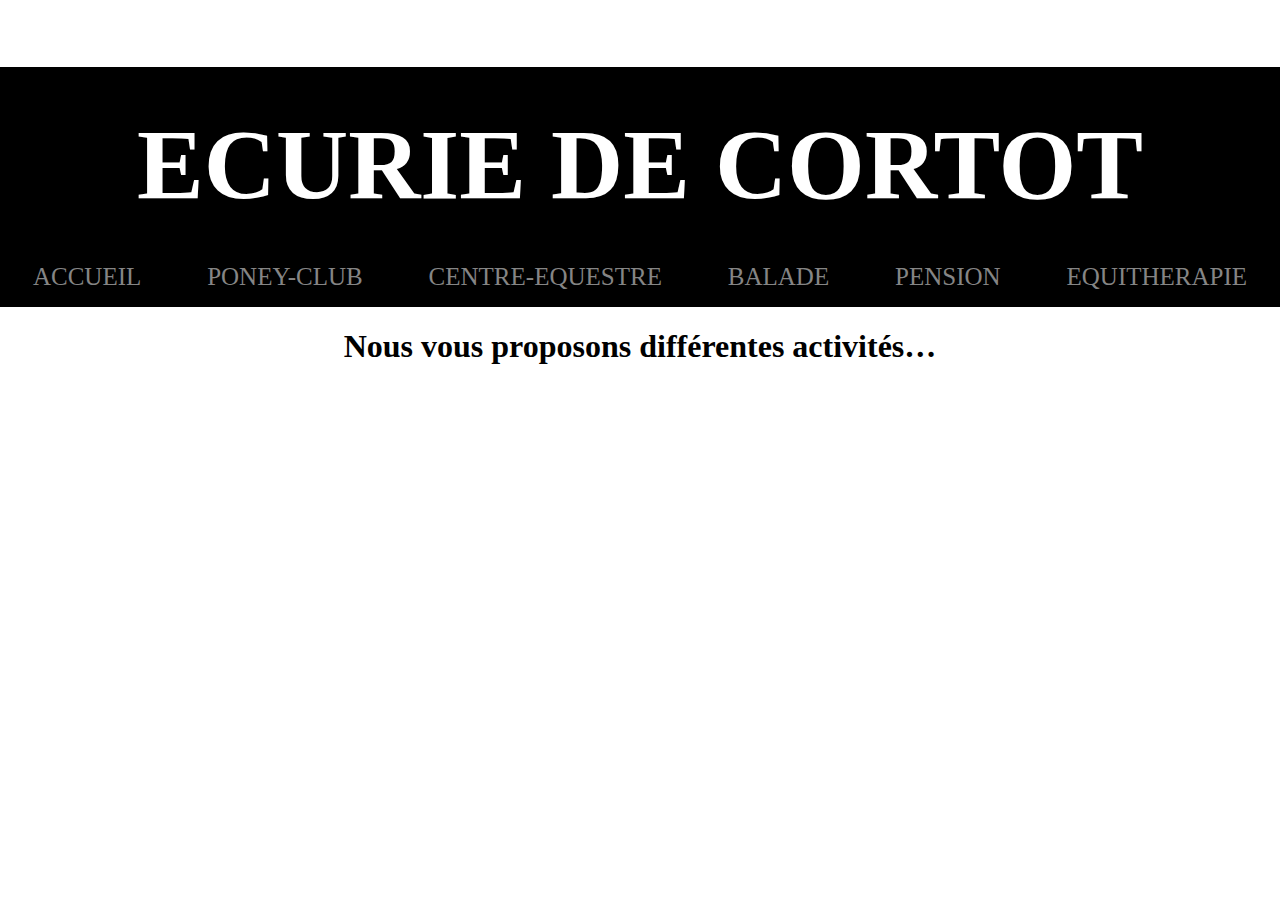
==== poney-club.html @ af3bca91 "Add files via upload" ====
<!DOCTYPE html>
<html lang="FR">
    <head>
        <title>ECURIE DE CORTOT/Acceuil</title>
        <meta charset="UTF-8">
        <link rel="stylesheet" href="stylePC.css">

    </head>


    <body>
        
      <header class="titre">
          <h1>ECURIE DE CORTOT</h1>
      </header>
      
      <nav class="nave">
          <p class="acceuil"><a href="#">ACCUEIL</a></p>
          <p class="poney-club"><a href="#">PONEY-CLUB</a></p>
          <p><a href="#">CENTRE-EQUESTRE</a></p>
          <p><a href="#">BALADE</a></p>
          <p><a href="#">PENSION</a></p>
          <p><a href="#">EQUITHERAPIE</a></p>
          
      </nav>
    
    
        <h1 class="fin">Nous vous proposons différentes activités…</h1>
    
     <script src="scriptPC.js"></script>
    </body>
</html>
---- stylePC.css ----
body{
    
    text-align: center;
    margin: 0px;
    width: 100%;
    
}
.titre h1{
    position: relative;
    top: 40px;
}
.titre{
    position: relative;
    top: 0px;
    height: 180px;
    font-size: 50px;
    background-color: black;
    color: white;
    
}
 .nave{

     background-color: black;
     z-index: 100;
     position: sticky;
     top: 0px;
     
     display: flex;
     justify-content: space-around;
     
 }
 
 .nave a{
     color: rgb(133, 133, 133);
     text-decoration: none;
     font-size: 25px;
    
     transition: all 0.15s linear;
     
 }
 .nave a:hover{ 
     font-size: 35px;
      
     color: rgb(255, 255, 255);
     
     padding: 5px;
 }
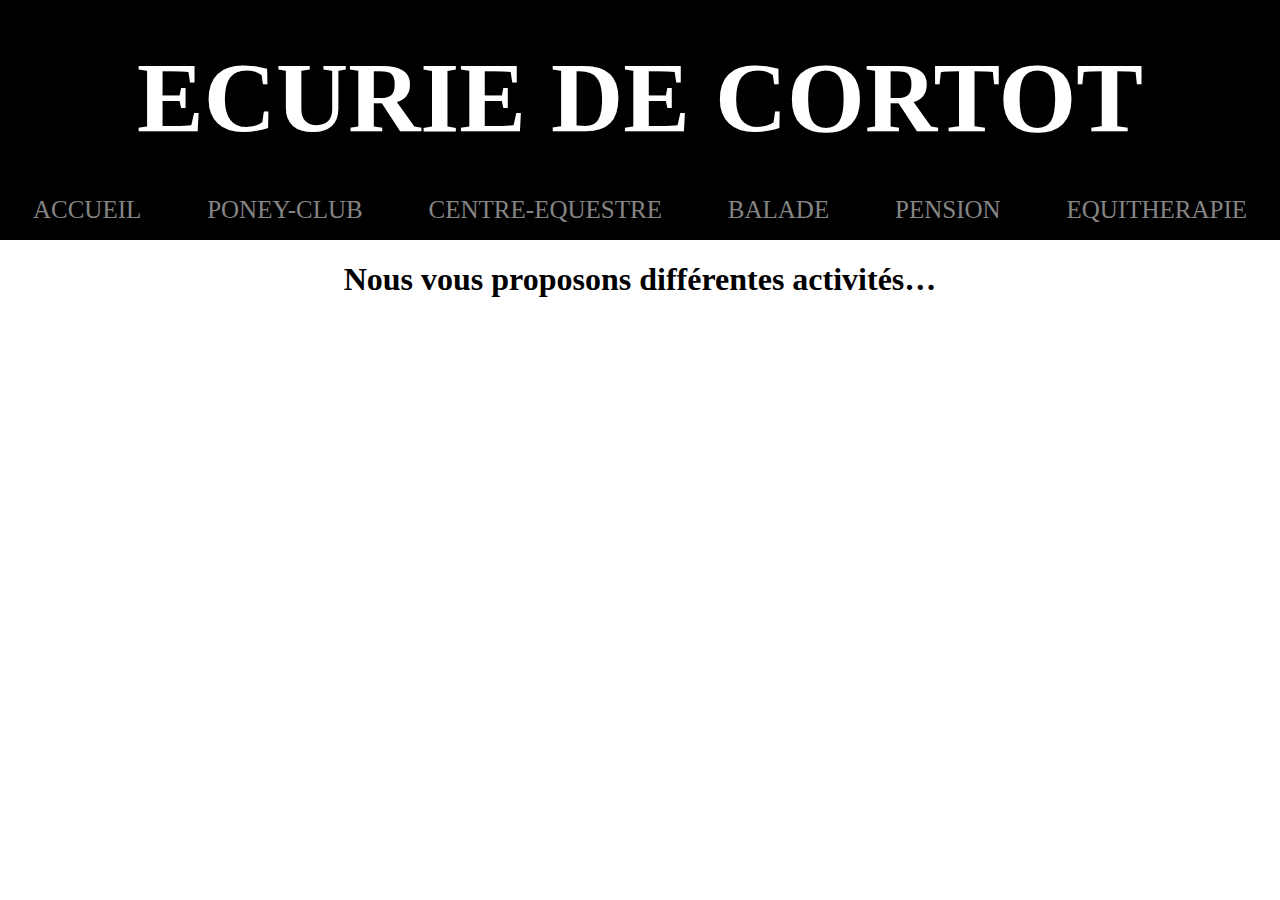
==== commit dc3adfab: "Add files via upload" ====
--- a/poney-club.html
+++ b/poney-club.html
@@ -1,7 +1,7 @@
-<!DOCTYPE html>
+
 <html lang="FR">
     <head>
-        <title>ECURIE DE CORTOT/Acceuil</title>
+        <title>poney-club</title>
         <meta charset="UTF-8">
         <link rel="stylesheet" href="stylePC.css">
 
@@ -15,8 +15,8 @@
       </header>
       
       <nav class="nave">
-          <p class="acceuil"><a href="#">ACCUEIL</a></p>
-          <p class="poney-club"><a href="#">PONEY-CLUB</a></p>
+          <p><a href="index.html">ACCUEIL</a></p>
+          <p><a href="poney-club.html">PONEY-CLUB</a></p>
           <p><a href="#">CENTRE-EQUESTRE</a></p>
           <p><a href="#">BALADE</a></p>
           <p><a href="#">PENSION</a></p>
